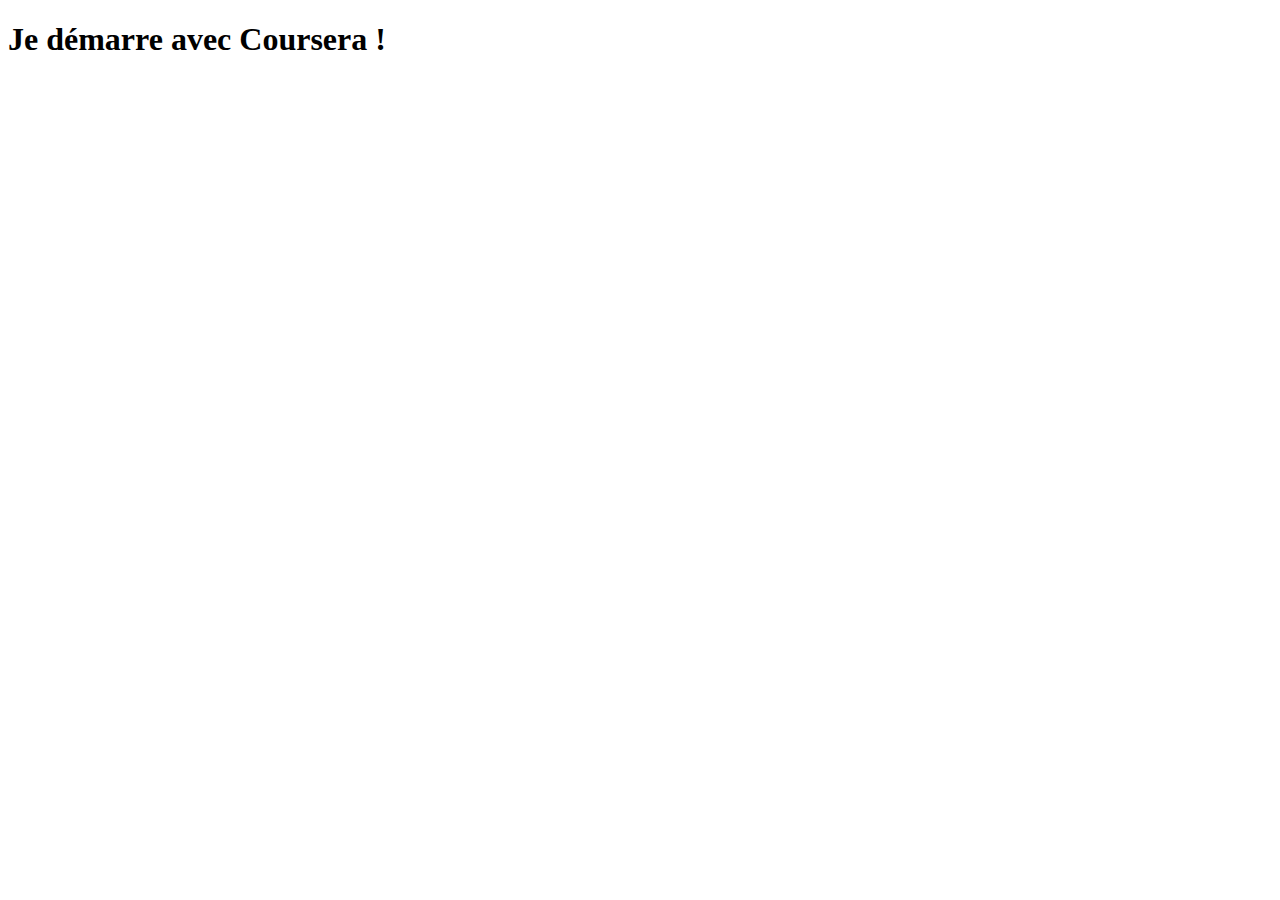
==== site/index.html @ 054f6af9 "My first page" ====
<!DOCTYPE html>
<html lang="en">
<head>
    <meta charset="UTF-8">
    <meta http-equiv="X-UA-Compatible" content="IE=edge">
    <meta name="viewport" content="width=device-width, initial-scale=1.0">
    <title>Coursera</title>
</head>
<body>
    <h1>Je démarre avec Coursera !</h1>
</body>
</html>
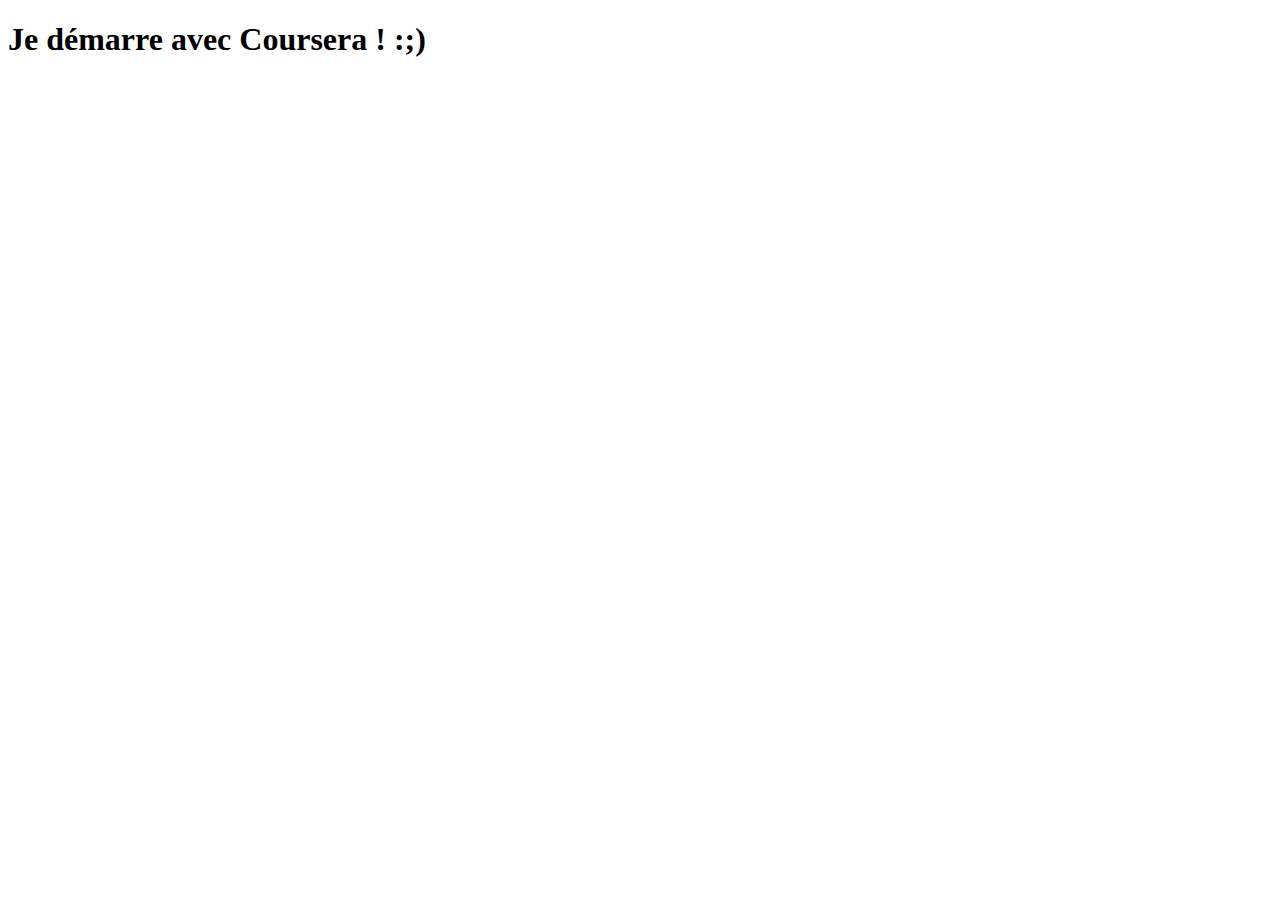
==== commit 634c71fe: "small addition toour content" ====
--- a/site/index.html
+++ b/site/index.html
@@ -7,6 +7,6 @@
     <title>Coursera</title>
 </head>
 <body>
-    <h1>Je démarre avec Coursera !</h1>
+    <h1>Je démarre avec Coursera ! :;)</h1>
 </body>
 </html>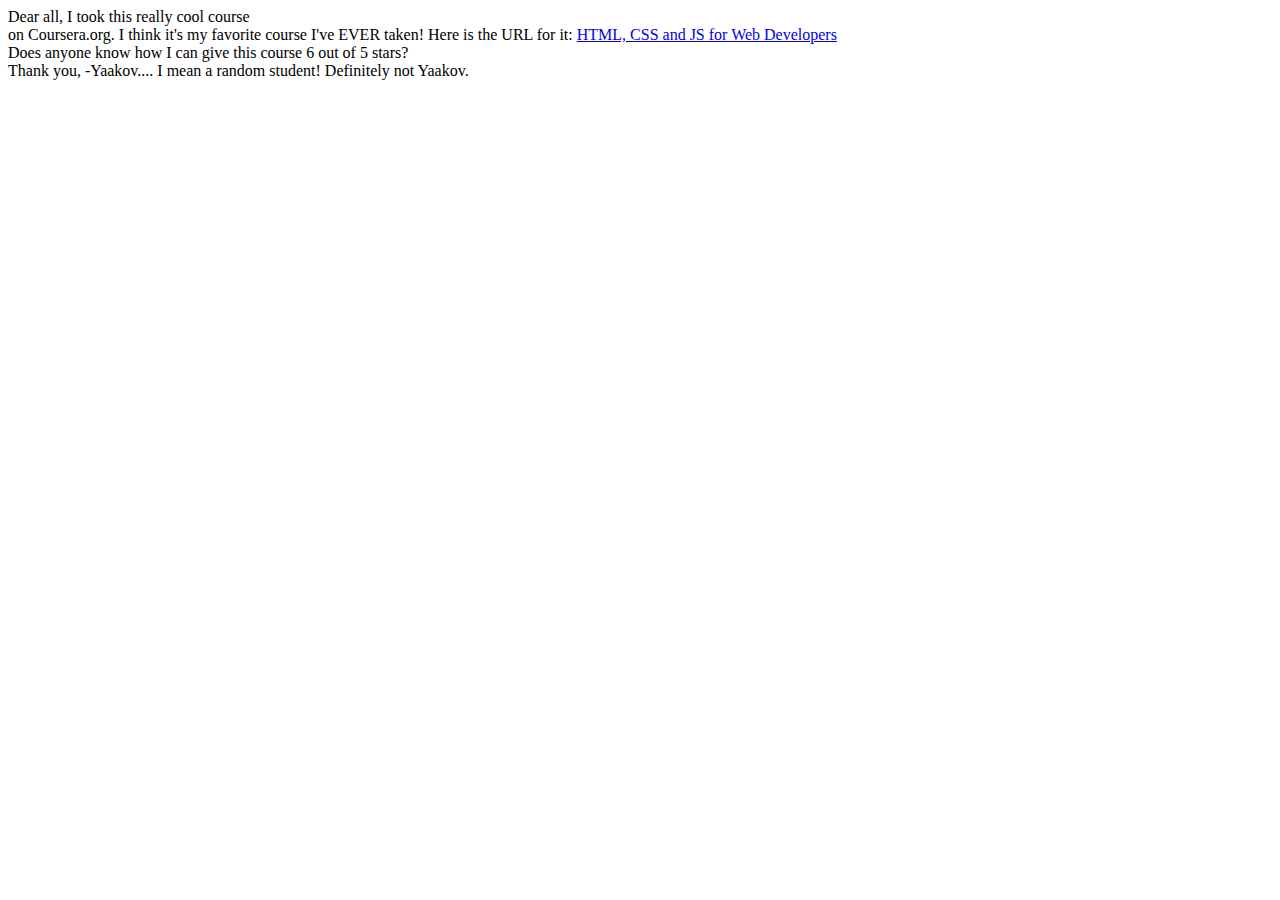
==== commit 4eafd5a8: "Devoir noté par les pairs" ====
--- a/site/index.html
+++ b/site/index.html
@@ -7,6 +7,21 @@
     <title>Coursera</title>
 </head>
 <body>
-    <h1>Je démarre avec Coursera ! :;)</h1>
+    <div>Dear all,
+        <span>I took this really cool course
+        </span></div>
+        <span>on Coursera.org. I think it's
+        my favorite course I've EVER taken!
+        Here is the URL for it:
+        </span>
+        <a href="...">HTML, CSS and JS for Web Developers</a>
+        <div>
+        Does anyone know how I can give this course 6
+        out of 5 stars?
+        </div>
+        <div>
+        Thank you,
+        -Yaakov.... I mean a random student! Definitely not Yaakov.
+        </div>
 </body>
 </html>